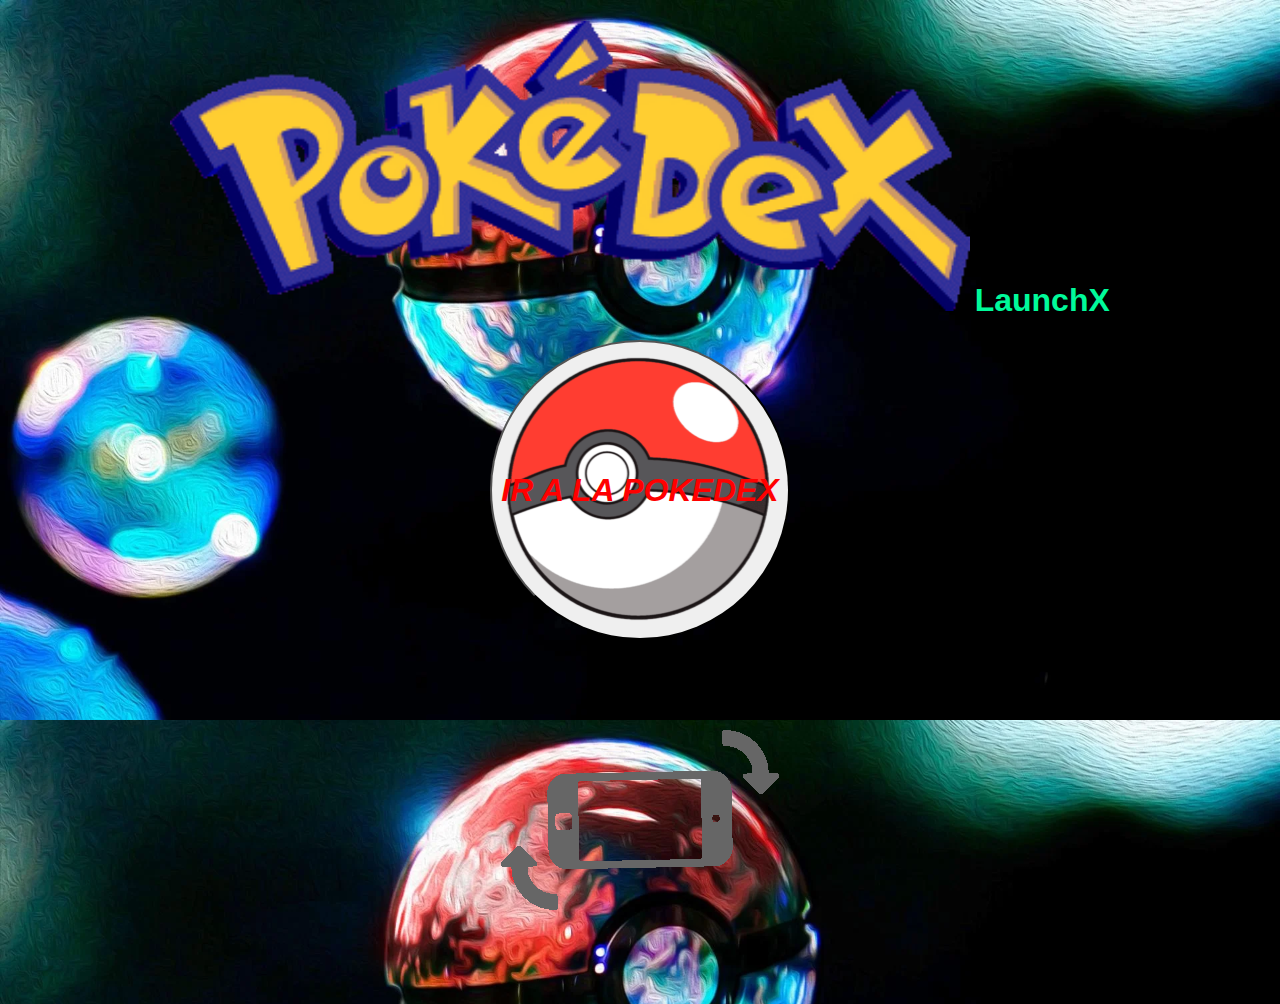
==== index.html @ 87e07642 "Add files via upload" ====
<!DOCTYPE html>
<html lang="en">
<head>
    <meta charset="UTF-8">
    <meta http-equiv="X-UA-Compatible" content="IE=edge">
    <meta name="viewport" content="width=device-width, initial-scale=1.0">
    <title>Pokedex LaunchX</title>
    <link rel="stylesheet" href="./index.css">
    
</head>
<body>
    <h1><img src="./img/pokedeex.png" alt="logo" width="800px"></h1>
    <h1>LaunchX</h1><br>
    <a href="./POKEDEX.html"><input class="bt" type="button" value="IR A LA POKEDEX"></a><br>
    <img src="./img/cel.gif" alt="infoCel">
    </body>
</html>
---- index.css ----
*{
    font-family: Arial, Helvetica, sans-serif;
}
body{
    color: mediumspringgreen;
    margin: 0%;
    text-align: center;
    background-image: url(./img/pokeball.jpg);
    background-repeat: repeat;
    background-size: 100%;
}
h1{
    display: inline-flex;
    flex-wrap: wrap;
}
.bt{
    position: relative;
    border-radius: 100%;
    width: 300px;
    height: 300px;
    background-position-x: -513%;
    background-position-y: center;
    background-image: url(./img/pokeball.png);
    color: red;
    font-size: xx-large;
    font-style: oblique;
    font-weight: bolder;
    cursor:pointer;
}
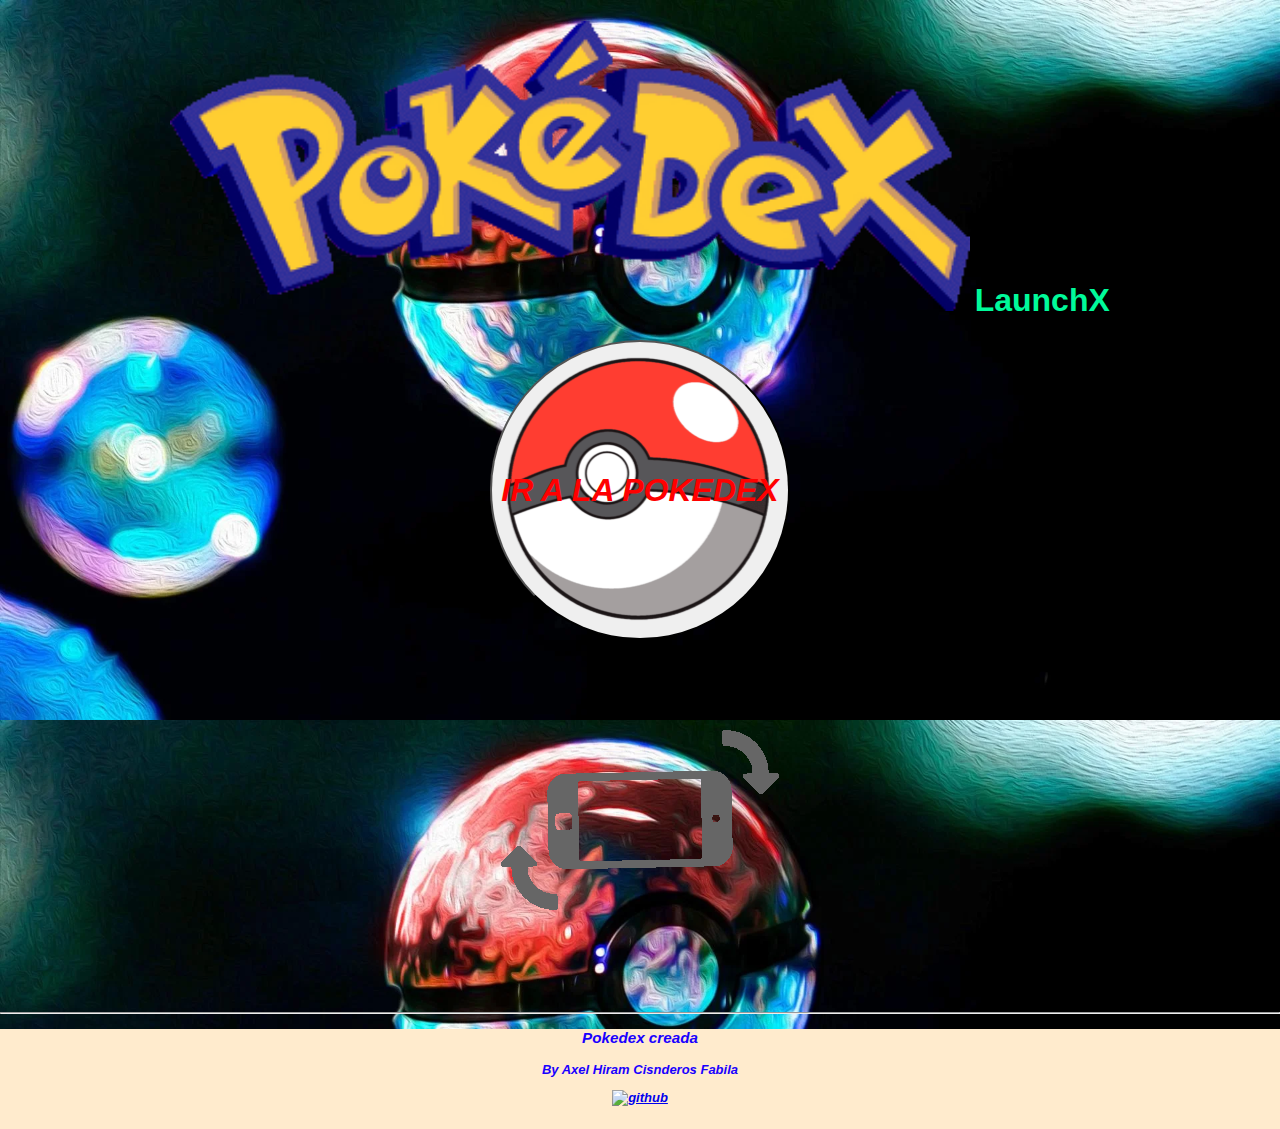
==== commit e652d01d: "fixed" ====
--- a/index.html
+++ b/index.html
@@ -12,6 +12,11 @@
     <h1><img src="./img/pokedeex.png" alt="logo" width="800px"></h1>
     <h1>LaunchX</h1><br>
     <a href="./POKEDEX.html"><input class="bt" type="button" value="IR A LA POKEDEX"></a><br>
-    <img src="./img/cel.gif" alt="infoCel">
+    <img src="./img/cel.gif" alt="infoCel"><hr>
+    <footer>
+        <h3>Pokedex creada</h3>
+        <p>By Axel Hiram Cisnderos Fabila</p>
+        <a href="https://github.com/axelcisneros"><img class="logo" src="./img/gitlogo.png" alt="github"></a>
+    </footer>
     </body>
 </html>--- a/index.css
+++ b/index.css
@@ -26,4 +26,18 @@
     font-style: oblique;
     font-weight: bolder;
     cursor:pointer;
+}
+.logo{
+    width: 35px;
+    height: 35px;
+}
+footer{
+    width: 100%;
+    height: 100px;
+    color: rgb(25, 0, 255);    
+    justify-content: center;
+    font-style: italic;
+    font-size: small;
+    font-weight: bold;
+    background-color: blanchedalmond
 }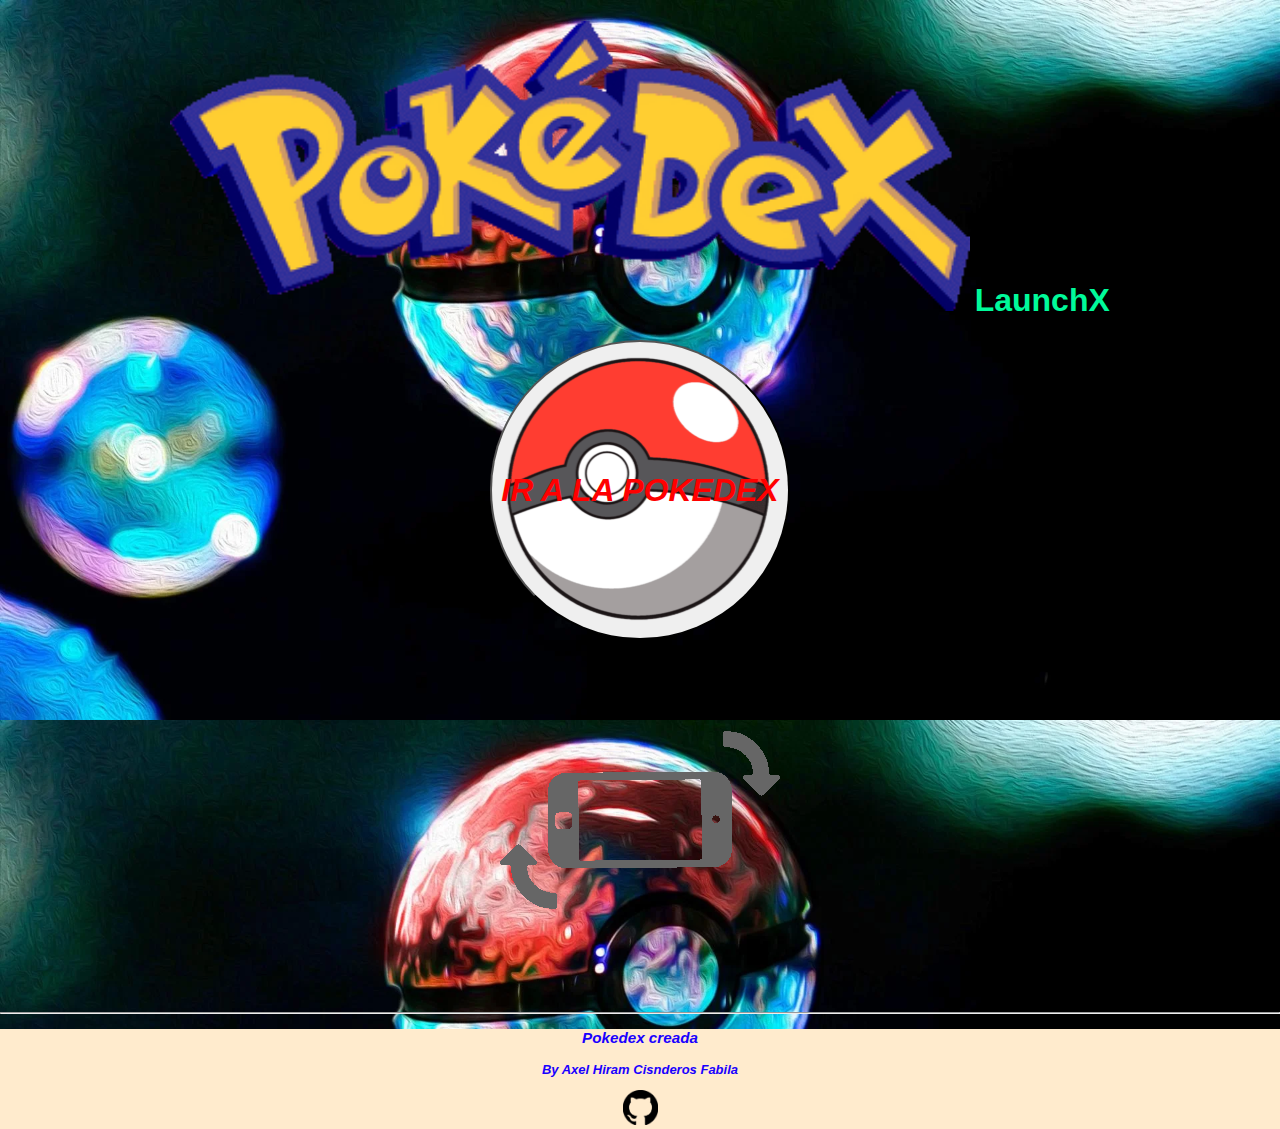
==== commit 292b5d38: "fixed" ====
--- a/index.html
+++ b/index.html
@@ -11,7 +11,7 @@
 <body>
     <h1><img src="./img/pokedeex.png" alt="logo" width="800px"></h1>
     <h1>LaunchX</h1><br>
-    <a href="./POKEDEX.html"><input class="bt" type="button" value="IR A LA POKEDEX"></a><br>
+    <a href="./instructivo.html"><input class="bt" type="button" value="IR A LA POKEDEX"></a><br>
     <img src="./img/cel.gif" alt="infoCel"><hr>
     <footer>
         <h3>Pokedex creada</h3>
